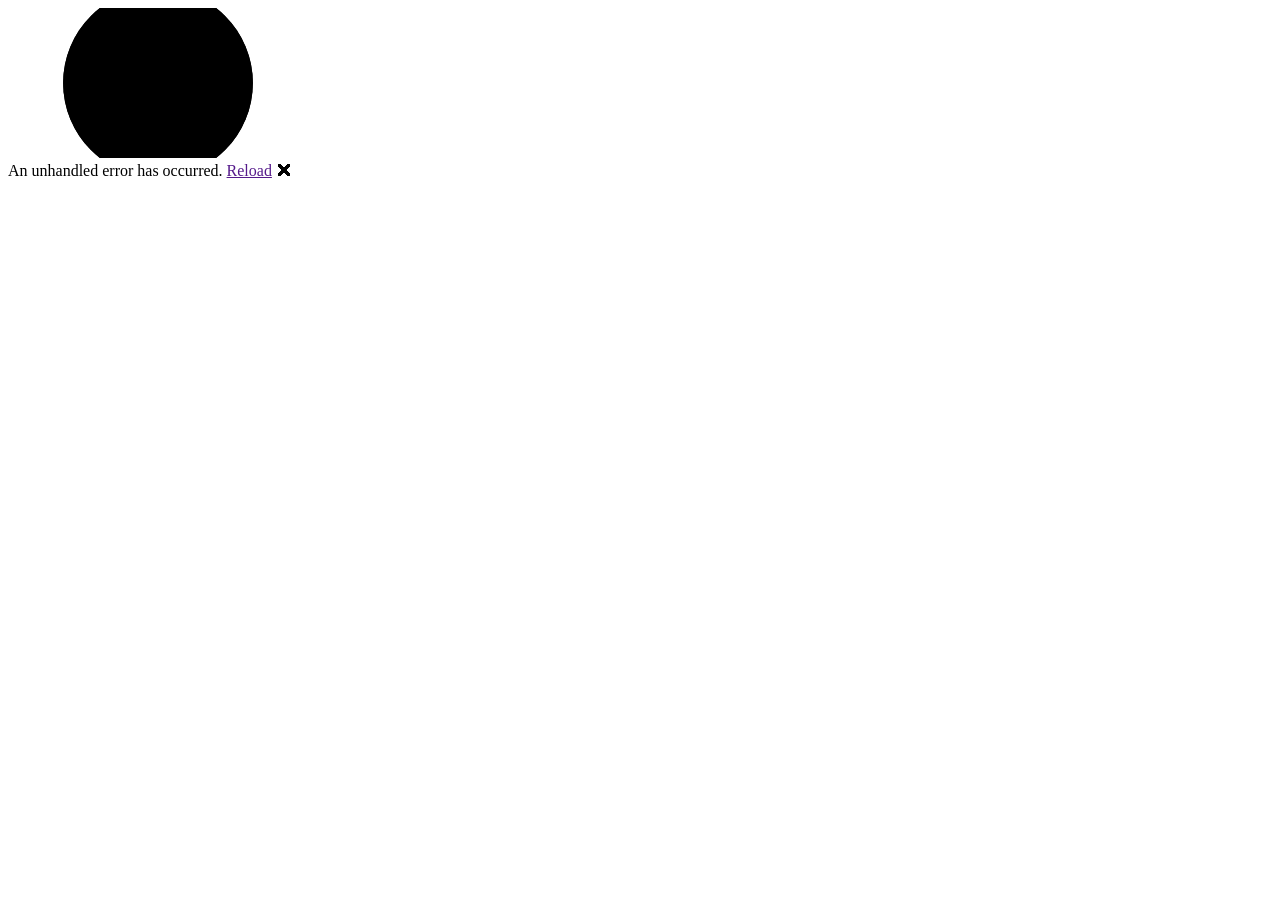
==== DictionaryManagerApp/wwwroot/index.html @ 4abcdf1a "creates blazor web assembly client app" ====
<!DOCTYPE html>
<html lang="en">

<head>
    <meta charset="utf-8" />
    <meta name="viewport" content="width=device-width, initial-scale=1.0" />
    <title>DictionaryManagerApp</title>
    <base href="/" />
    <link rel="stylesheet" href="css/bootstrap/bootstrap.min.css" />
    <link rel="stylesheet" href="css/app.css" />
    <link rel="icon" type="image/png" href="favicon.png" />
    <link href="DictionaryManagerApp.styles.css" rel="stylesheet" />
</head>

<body>
    <div id="app">
        <svg class="loading-progress">
            <circle r="40%" cx="50%" cy="50%" />
            <circle r="40%" cx="50%" cy="50%" />
        </svg>
        <div class="loading-progress-text"></div>
    </div>

    <div id="blazor-error-ui">
        An unhandled error has occurred.
        <a href="" class="reload">Reload</a>
        <a class="dismiss">🗙</a>
    </div>
    <script src="_framework/blazor.webassembly.js"></script>
</body>

</html>
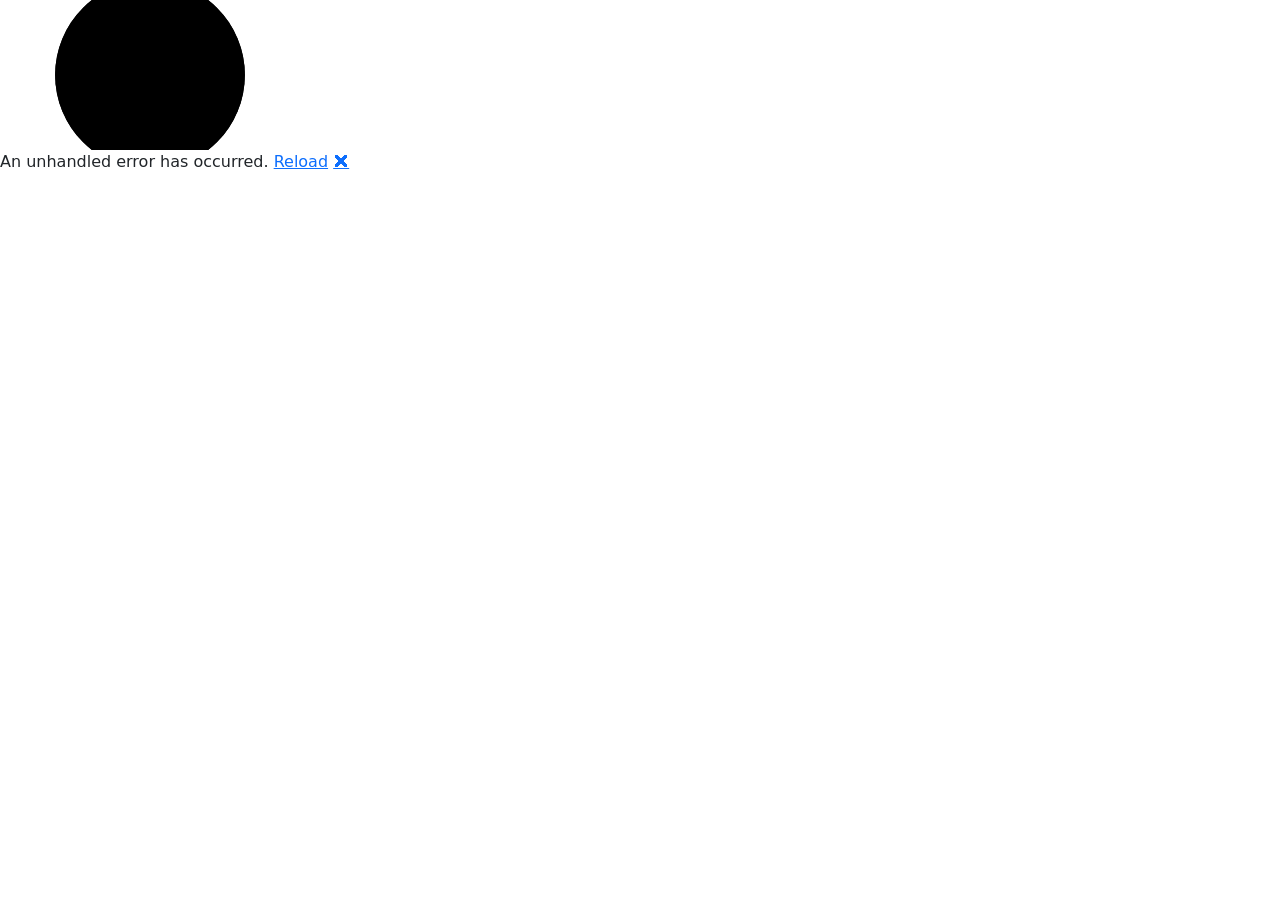
==== commit 5de8e812: "adds blazor.bootstrap lib" ====
--- a/DictionaryManagerApp/wwwroot/index.html
+++ b/DictionaryManagerApp/wwwroot/index.html
@@ -6,6 +6,9 @@
     <meta name="viewport" content="width=device-width, initial-scale=1.0" />
     <title>DictionaryManagerApp</title>
     <base href="/" />
+    <link href="https://cdn.jsdelivr.net/npm/bootstrap@5.3.2/dist/css/bootstrap.min.css" rel="stylesheet" integrity="sha384-T3c6CoIi6uLrA9TneNEoa7RxnatzjcDSCmG1MXxSR1GAsXEV/Dwwykc2MPK8M2HN" crossorigin="anonymous">
+    <link href="https://cdn.jsdelivr.net/npm/bootstrap-icons@1.11.3/font/bootstrap-icons.min.css" rel="stylesheet" />
+    <link href="_content/Blazor.Bootstrap/blazor.bootstrap.css" rel="stylesheet" />
     <link rel="stylesheet" href="css/bootstrap/bootstrap.min.css" />
     <link rel="stylesheet" href="css/app.css" />
     <link rel="icon" type="image/png" href="favicon.png" />
@@ -27,6 +30,8 @@
         <a class="dismiss">🗙</a>
     </div>
     <script src="_framework/blazor.webassembly.js"></script>
+    <script src="https://cdn.jsdelivr.net/npm/bootstrap@5.3.2/dist/js/bootstrap.bundle.min.js" integrity="sha384-C6RzsynM9kWDrMNeT87bh95OGNyZPhcTNXj1NW7RuBCsyN/o0jlpcV8Qyq46cDfL" crossorigin="anonymous"></script>
+    <script src="_content/Blazor.Bootstrap/blazor.bootstrap.js"></script>
 </body>
 
 </html>
